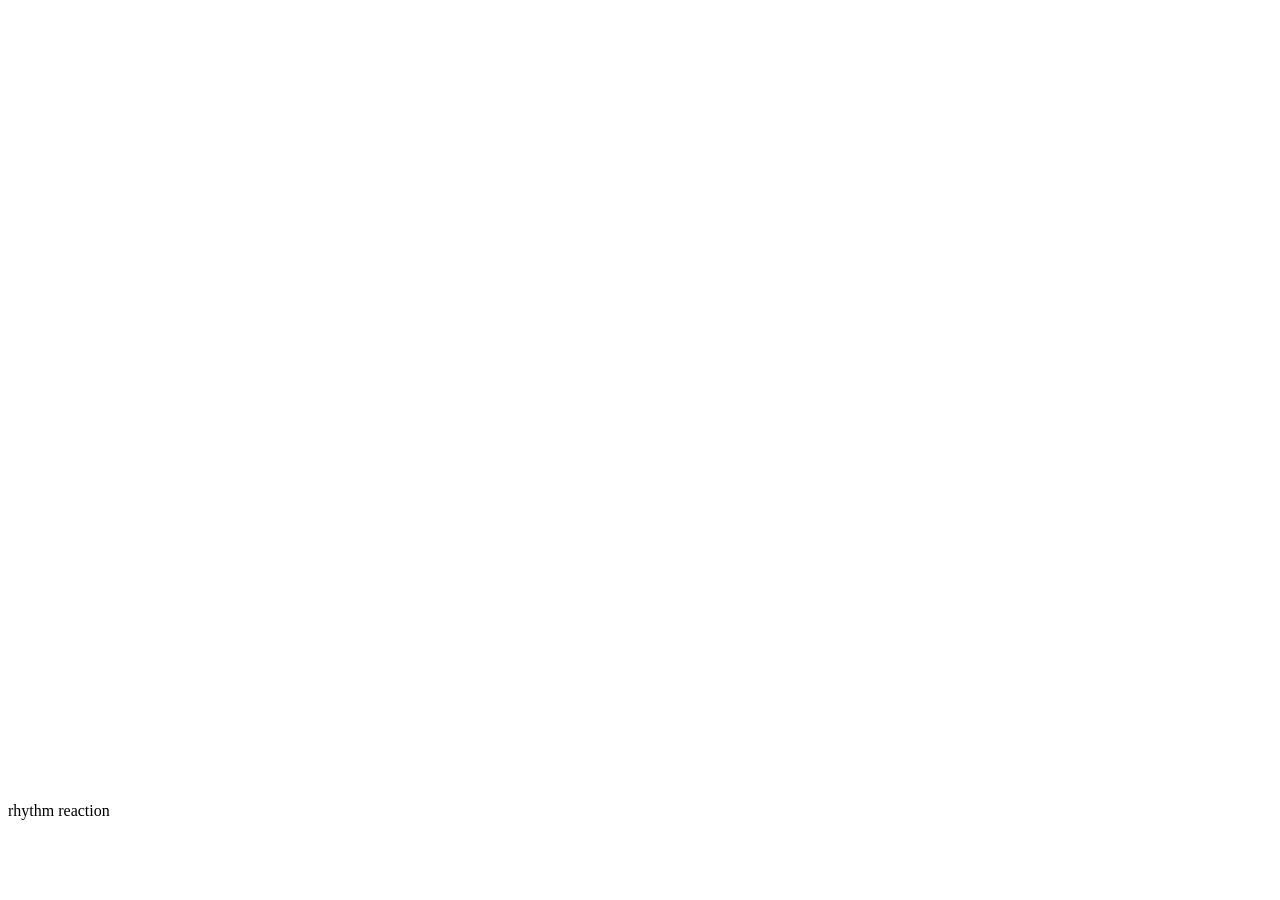
==== index.html @ 15368507 "Add files via upload" ====
<!DOCTYPE html>
<html lang="en-us">
  <head>
    <meta charset="utf-8">
    <meta http-equiv="Content-Type" content="text/html; charset=utf-8">
    <title>Unity Web Player | rhythm reaction</title>
    <link rel="shortcut icon" href="TemplateData/favicon.ico">
    <link rel="stylesheet" href="TemplateData/style.css">
  </head>
  <body>
    <div id="unity-container" class="unity-desktop">
      <canvas id="unity-canvas" width=960 height=600 tabindex="-1"></canvas>
      <div id="unity-loading-bar">
        <div id="unity-logo"></div>
        <div id="unity-progress-bar-empty">
          <div id="unity-progress-bar-full"></div>
        </div>
      </div>
      <div id="unity-warning"> </div>
      <div id="unity-footer">
        <div id="unity-logo-title-footer"></div>
        <div id="unity-fullscreen-button"></div>
        <div id="unity-build-title">rhythm reaction</div>
      </div>
    </div>
    <script>
      var canvas = document.querySelector("#unity-canvas");

      // Shows a temporary message banner/ribbon for a few seconds, or
      // a permanent error message on top of the canvas if type=='error'.
      // If type=='warning', a yellow highlight color is used.
      // Modify or remove this function to customize the visually presented
      // way that non-critical warnings and error messages are presented to the
      // user.
      function unityShowBanner(msg, type) {
        var warningBanner = document.querySelector("#unity-warning");
        function updateBannerVisibility() {
          warningBanner.style.display = warningBanner.children.length ? 'block' : 'none';
        }
        var div = document.createElement('div');
        div.innerHTML = msg;
        warningBanner.appendChild(div);
        if (type == 'error') div.style = 'background: red; padding: 10px;';
        else {
          if (type == 'warning') div.style = 'background: yellow; padding: 10px;';
          setTimeout(function() {
            warningBanner.removeChild(div);
            updateBannerVisibility();
          }, 5000);
        }
        updateBannerVisibility();
      }

      var buildUrl = "Build";
      var loaderUrl = buildUrl + "/Webgl.loader.js";
      var config = {
        arguments: [],
        dataUrl: buildUrl + "/Webgl.data",
        frameworkUrl: buildUrl + "/Webgl.framework.js",
        codeUrl: buildUrl + "/Webgl.wasm",
        streamingAssetsUrl: "StreamingAssets",
        companyName: "DefaultCompany",
        productName: "rhythm reaction",
        productVersion: "1.0",
        showBanner: unityShowBanner,
      };

      // By default, Unity keeps WebGL canvas render target size matched with
      // the DOM size of the canvas element (scaled by window.devicePixelRatio)
      // Set this to false if you want to decouple this synchronization from
      // happening inside the engine, and you would instead like to size up
      // the canvas DOM size and WebGL render target sizes yourself.
      // config.matchWebGLToCanvasSize = false;

      // If you would like all file writes inside Unity Application.persistentDataPath
      // directory to automatically persist so that the contents are remembered when
      // the user revisits the site the next time, uncomment the following line:
      // config.autoSyncPersistentDataPath = true;
      // This autosyncing is currently not the default behavior to avoid regressing
      // existing user projects that might rely on the earlier manual
      // JS_FileSystem_Sync() behavior, but in future Unity version, this will be
      // expected to change.

      if (/iPhone|iPad|iPod|Android/i.test(navigator.userAgent)) {
        // Mobile device style: fill the whole browser client area with the game canvas:

        var meta = document.createElement('meta');
        meta.name = 'viewport';
        meta.content = 'width=device-width, height=device-height, initial-scale=1.0, user-scalable=no, shrink-to-fit=yes';
        document.getElementsByTagName('head')[0].appendChild(meta);
        document.querySelector("#unity-container").className = "unity-mobile";
        canvas.className = "unity-mobile";

        // To lower canvas resolution on mobile devices to gain some
        // performance, uncomment the following line:
        // config.devicePixelRatio = 1;


      } else {
        // Desktop style: Render the game canvas in a window that can be maximized to fullscreen:
        
        canvas.style.width = "100%";
        canvas.style.height = "100%";

        
      }

      

      document.querySelector("#unity-loading-bar").style.display = "block";

      var script = document.createElement("script");
      script.src = loaderUrl;
      script.onload = () => {
        createUnityInstance(canvas, config, (progress) => {
          document.querySelector("#unity-progress-bar-full").style.width = 100 * progress + "%";
              }).then((unityInstance) => {
                document.querySelector("#unity-loading-bar").style.display = "none";
                document.querySelector("#unity-fullscreen-button").onclick = () => {
                  unityInstance.SetFullscreen(1);
                };

              }).catch((message) => {
                alert(message);
              });
            };

      document.body.appendChild(script);

    </script>
  </body>
</html>
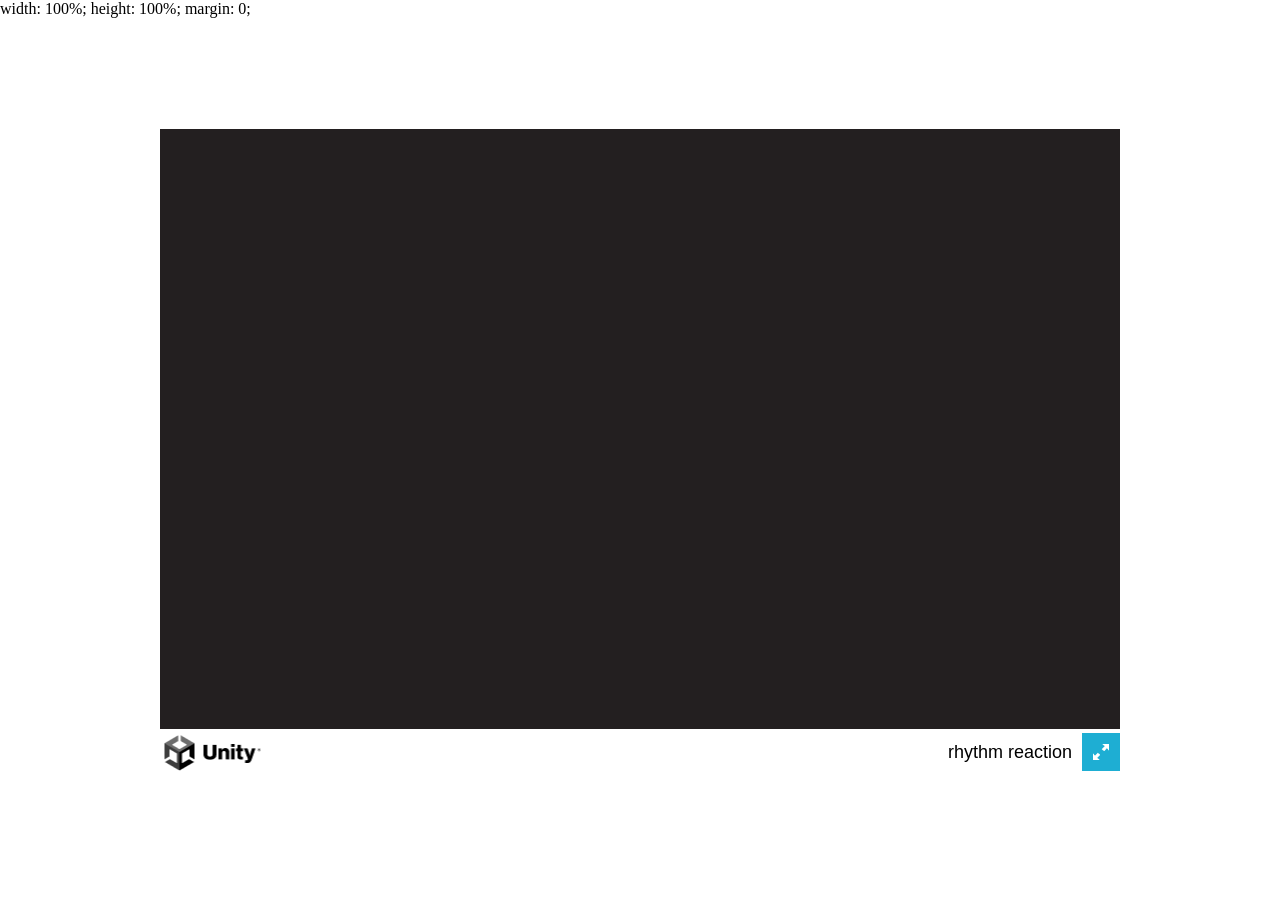
==== commit 4e518282: "Update index.html" ====
--- a/index.html
+++ b/index.html
@@ -8,6 +8,9 @@
     <link rel="stylesheet" href="TemplateData/style.css">
   </head>
   <body>
+    width:  100%;
+  height: 100%;
+  margin: 0;
     <div id="unity-container" class="unity-desktop">
       <canvas id="unity-canvas" width=960 height=600 tabindex="-1"></canvas>
       <div id="unity-loading-bar">
@@ -50,6 +53,13 @@
         }
         updateBannerVisibility();
       }
+
+      function draw() {
+  var ctx = (a canvas context);
+  ctx.canvas.width  = window.innerWidth;
+  ctx.canvas.height = window.innerHeight;
+  //...drawing code...
+}
 
       var buildUrl = "Build";
       var loaderUrl = buildUrl + "/Webgl.loader.js";
--- a/TemplateData/style.css
+++ b/TemplateData/style.css
@@ -0,0 +1,17 @@
+
+body { padding: 0; margin: 0 }
+#unity-container { position: absolute }
+#unity-container.unity-desktop { left: 50%; top: 50%; transform: translate(-50%, -50%) }
+#unity-container.unity-mobile { position: fixed; width: 100%; height: 100% }
+#unity-canvas { background: #231F20 }
+.unity-mobile #unity-canvas { width: 100%; height: 100% }
+#unity-loading-bar { position: absolute; left: 50%; top: 50%; transform: translate(-50%, -50%); display: none }
+#unity-logo { width: 154px; height: 130px; background: url('unity-logo-dark.png') no-repeat center }
+#unity-progress-bar-empty { width: 141px; height: 18px; margin-top: 10px; margin-left: 6.5px; background: url('progress-bar-empty-dark.png') no-repeat center }
+#unity-progress-bar-full { width: 0%; height: 18px; margin-top: 10px; background: url('progress-bar-full-dark.png') no-repeat center }
+#unity-footer { position: relative }
+.unity-mobile #unity-footer { display: none }
+#unity-logo-title-footer { float:left; width: 102px; height: 38px; background: url('unity-logo-title-footer.png') no-repeat center }
+#unity-build-title { float: right; margin-right: 10px; line-height: 38px; font-family: arial; font-size: 18px }
+#unity-fullscreen-button { cursor:pointer; float: right; width: 38px; height: 38px; background: url('fullscreen-button.png') no-repeat center }
+#unity-warning { position: absolute; left: 50%; top: 5%; transform: translate(-50%); background: white; padding: 10px; display: none }
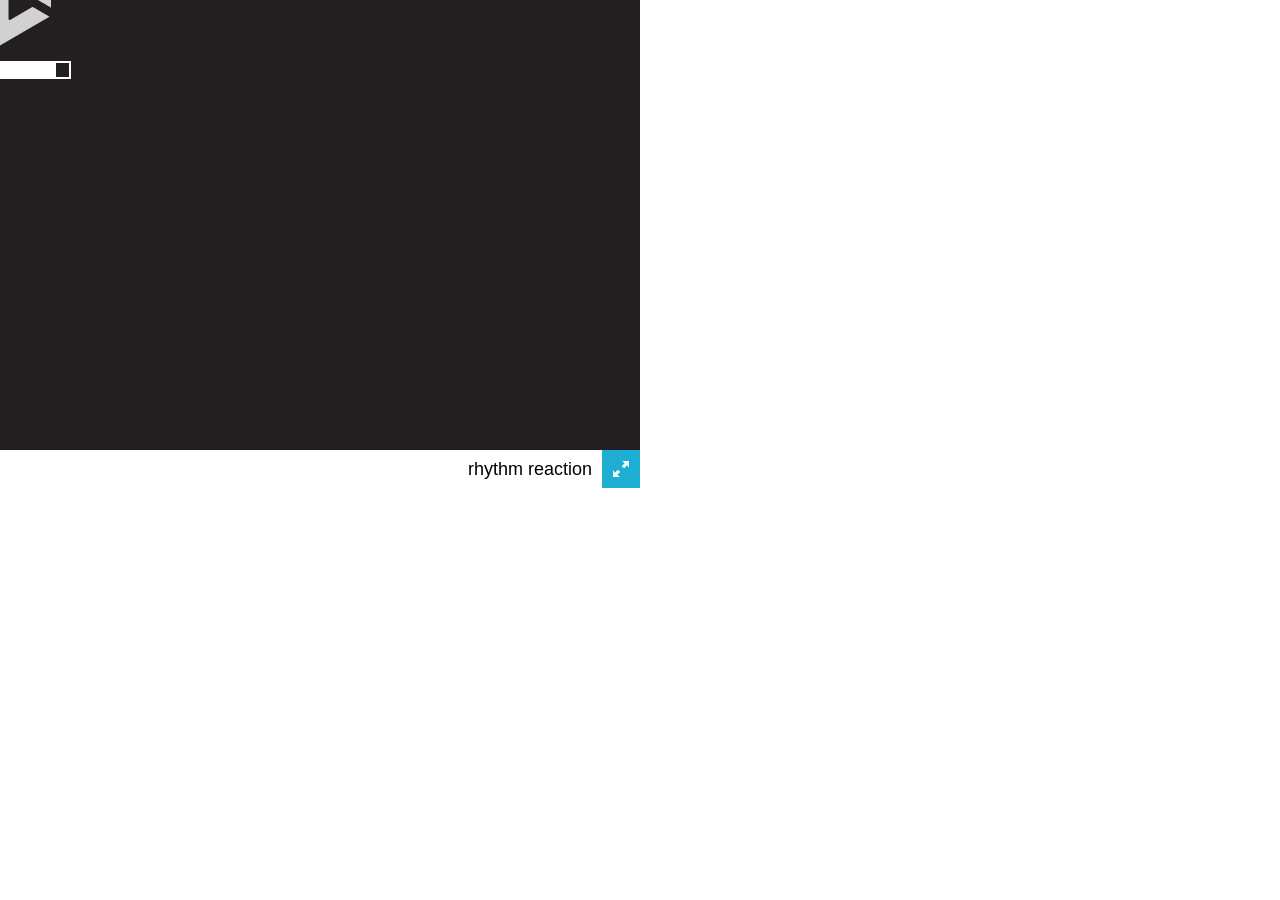
==== commit 5c144d37: "Update index.html" ====
--- a/index.html
+++ b/index.html
@@ -6,20 +6,43 @@
     <title>Unity Web Player | rhythm reaction</title>
     <link rel="shortcut icon" href="TemplateData/favicon.ico">
     <link rel="stylesheet" href="TemplateData/style.css">
+    <style>
+      /* Force body to fill screen */
+      body {
+        margin: 0;
+        padding: 0;
+        overflow: hidden;
+      }
+
+      /* Make container take full screen */
+      #unity-container.unity-desktop {
+        position: absolute;
+        top: 0;
+        left: 0;
+        width: 100vw;
+        height: 100vh;
+        margin: 0;
+        padding: 0;
+      }
+
+      /* Make canvas scale to container */
+      #unity-canvas {
+        width: 100%;
+        height: 100%;
+        display: block;
+      }
+    </style>
   </head>
   <body>
-    width:  100%;
-  height: 100%;
-  margin: 0;
     <div id="unity-container" class="unity-desktop">
-      <canvas id="unity-canvas" width=960 height=600 tabindex="-1"></canvas>
+      <canvas id="unity-canvas" width="960" height="600" tabindex="-1"></canvas>
       <div id="unity-loading-bar">
         <div id="unity-logo"></div>
         <div id="unity-progress-bar-empty">
           <div id="unity-progress-bar-full"></div>
         </div>
       </div>
-      <div id="unity-warning"> </div>
+      <div id="unity-warning"></div>
       <div id="unity-footer">
         <div id="unity-logo-title-footer"></div>
         <div id="unity-fullscreen-button"></div>
@@ -29,12 +52,6 @@
     <script>
       var canvas = document.querySelector("#unity-canvas");
 
-      // Shows a temporary message banner/ribbon for a few seconds, or
-      // a permanent error message on top of the canvas if type=='error'.
-      // If type=='warning', a yellow highlight color is used.
-      // Modify or remove this function to customize the visually presented
-      // way that non-critical warnings and error messages are presented to the
-      // user.
       function unityShowBanner(msg, type) {
         var warningBanner = document.querySelector("#unity-warning");
         function updateBannerVisibility() {
@@ -54,13 +71,6 @@
         updateBannerVisibility();
       }
 
-      function draw() {
-  var ctx = (a canvas context);
-  ctx.canvas.width  = window.innerWidth;
-  ctx.canvas.height = window.innerHeight;
-  //...drawing code...
-}
-
       var buildUrl = "Build";
       var loaderUrl = buildUrl + "/Webgl.loader.js";
       var config = {
@@ -75,47 +85,14 @@
         showBanner: unityShowBanner,
       };
 
-      // By default, Unity keeps WebGL canvas render target size matched with
-      // the DOM size of the canvas element (scaled by window.devicePixelRatio)
-      // Set this to false if you want to decouple this synchronization from
-      // happening inside the engine, and you would instead like to size up
-      // the canvas DOM size and WebGL render target sizes yourself.
-      // config.matchWebGLToCanvasSize = false;
-
-      // If you would like all file writes inside Unity Application.persistentDataPath
-      // directory to automatically persist so that the contents are remembered when
-      // the user revisits the site the next time, uncomment the following line:
-      // config.autoSyncPersistentDataPath = true;
-      // This autosyncing is currently not the default behavior to avoid regressing
-      // existing user projects that might rely on the earlier manual
-      // JS_FileSystem_Sync() behavior, but in future Unity version, this will be
-      // expected to change.
-
       if (/iPhone|iPad|iPod|Android/i.test(navigator.userAgent)) {
-        // Mobile device style: fill the whole browser client area with the game canvas:
-
         var meta = document.createElement('meta');
         meta.name = 'viewport';
         meta.content = 'width=device-width, height=device-height, initial-scale=1.0, user-scalable=no, shrink-to-fit=yes';
         document.getElementsByTagName('head')[0].appendChild(meta);
         document.querySelector("#unity-container").className = "unity-mobile";
         canvas.className = "unity-mobile";
-
-        // To lower canvas resolution on mobile devices to gain some
-        // performance, uncomment the following line:
-        // config.devicePixelRatio = 1;
-
-
-      } else {
-        // Desktop style: Render the game canvas in a window that can be maximized to fullscreen:
-        
-        canvas.style.width = "100%";
-        canvas.style.height = "100%";
-
-        
       }
-
-      
 
       document.querySelector("#unity-loading-bar").style.display = "block";
 
@@ -124,19 +101,16 @@
       script.onload = () => {
         createUnityInstance(canvas, config, (progress) => {
           document.querySelector("#unity-progress-bar-full").style.width = 100 * progress + "%";
-              }).then((unityInstance) => {
-                document.querySelector("#unity-loading-bar").style.display = "none";
-                document.querySelector("#unity-fullscreen-button").onclick = () => {
-                  unityInstance.SetFullscreen(1);
-                };
-
-              }).catch((message) => {
-                alert(message);
-              });
-            };
-
+        }).then((unityInstance) => {
+          document.querySelector("#unity-loading-bar").style.display = "none";
+          document.querySelector("#unity-fullscreen-button").onclick = () => {
+            unityInstance.SetFullscreen(1);
+          };
+        }).catch((message) => {
+          alert(message);
+        });
+      };
       document.body.appendChild(script);
-
     </script>
   </body>
 </html>
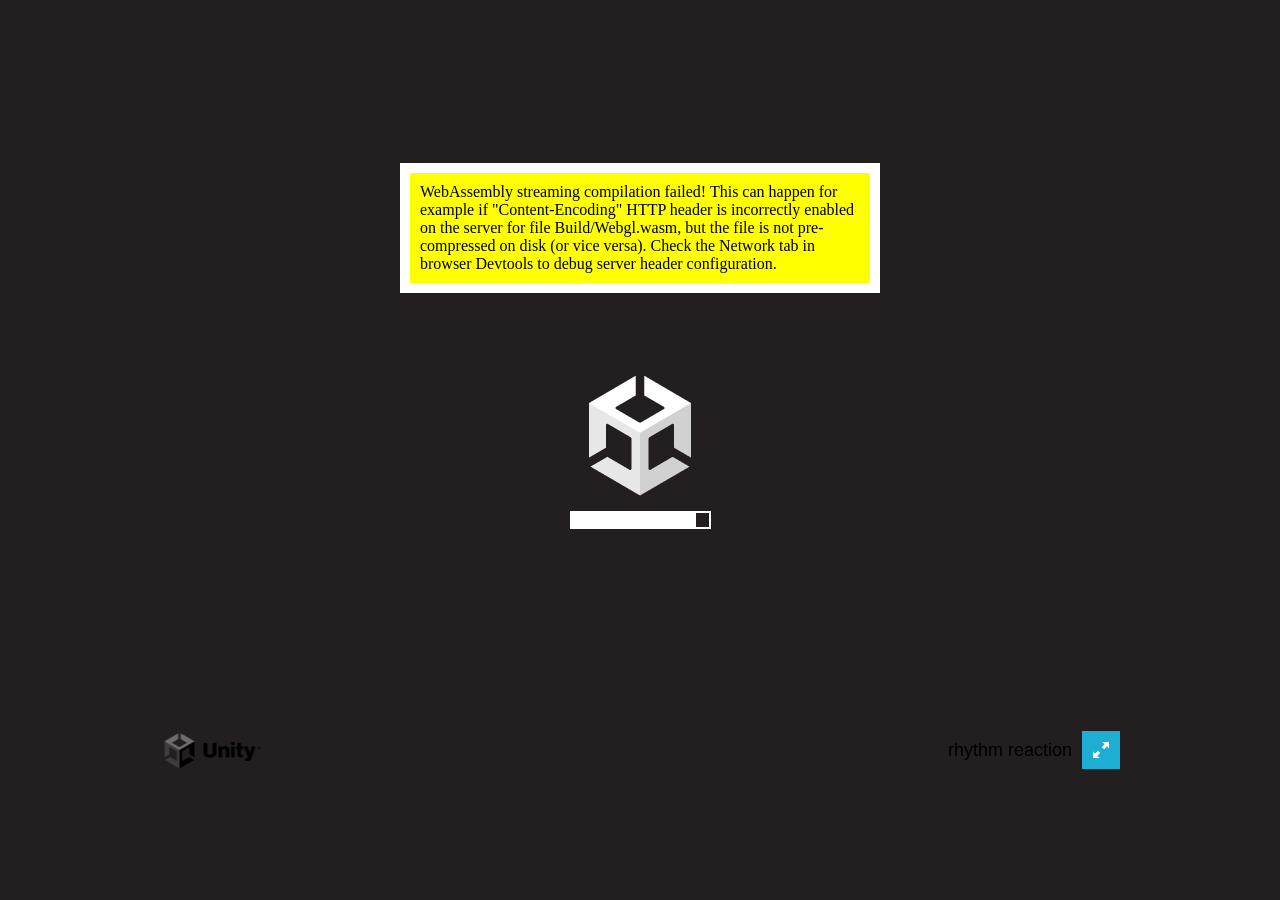
==== commit 244972b8: "Update index.html" ====
--- a/index.html
+++ b/index.html
@@ -7,28 +7,22 @@
     <link rel="shortcut icon" href="TemplateData/favicon.ico">
     <link rel="stylesheet" href="TemplateData/style.css">
     <style>
-      /* Force body to fill screen */
       body {
         margin: 0;
         padding: 0;
         overflow: hidden;
+        background: #231F20;
       }
 
-      /* Make container take full screen */
-      #unity-container.unity-desktop {
+      #unity-container {
         position: absolute;
-        top: 0;
-        left: 0;
-        width: 100vw;
-        height: 100vh;
-        margin: 0;
-        padding: 0;
+        top: 50%;
+        left: 50%;
+        transform: translate(-50%, -50%);
       }
 
-      /* Make canvas scale to container */
+      /* Let Unity keep its own aspect ratio */
       #unity-canvas {
-        width: 100%;
-        height: 100%;
         display: block;
       }
     </style>
@@ -49,6 +43,7 @@
         <div id="unity-build-title">rhythm reaction</div>
       </div>
     </div>
+
     <script>
       var canvas = document.querySelector("#unity-canvas");
 
@@ -63,7 +58,7 @@
         if (type == 'error') div.style = 'background: red; padding: 10px;';
         else {
           if (type == 'warning') div.style = 'background: yellow; padding: 10px;';
-          setTimeout(function() {
+          setTimeout(function () {
             warningBanner.removeChild(div);
             updateBannerVisibility();
           }, 5000);
@@ -86,10 +81,11 @@
       };
 
       if (/iPhone|iPad|iPod|Android/i.test(navigator.userAgent)) {
-        var meta = document.createElement('meta');
-        meta.name = 'viewport';
-        meta.content = 'width=device-width, height=device-height, initial-scale=1.0, user-scalable=no, shrink-to-fit=yes';
-        document.getElementsByTagName('head')[0].appendChild(meta);
+        var meta = document.createElement("meta");
+        meta.name = "viewport";
+        meta.content =
+          "width=device-width, height=device-height, initial-scale=1.0, user-scalable=no, shrink-to-fit=yes";
+        document.getElementsByTagName("head")[0].appendChild(meta);
         document.querySelector("#unity-container").className = "unity-mobile";
         canvas.className = "unity-mobile";
       }
@@ -100,15 +96,18 @@
       script.src = loaderUrl;
       script.onload = () => {
         createUnityInstance(canvas, config, (progress) => {
-          document.querySelector("#unity-progress-bar-full").style.width = 100 * progress + "%";
-        }).then((unityInstance) => {
-          document.querySelector("#unity-loading-bar").style.display = "none";
-          document.querySelector("#unity-fullscreen-button").onclick = () => {
-            unityInstance.SetFullscreen(1);
-          };
-        }).catch((message) => {
-          alert(message);
-        });
+          document.querySelector("#unity-progress-bar-full").style.width =
+            100 * progress + "%";
+        })
+          .then((unityInstance) => {
+            document.querySelector("#unity-loading-bar").style.display = "none";
+            document.querySelector("#unity-fullscreen-button").onclick = () => {
+              unityInstance.SetFullscreen(1);
+            };
+          })
+          .catch((message) => {
+            alert(message);
+          });
       };
       document.body.appendChild(script);
     </script>
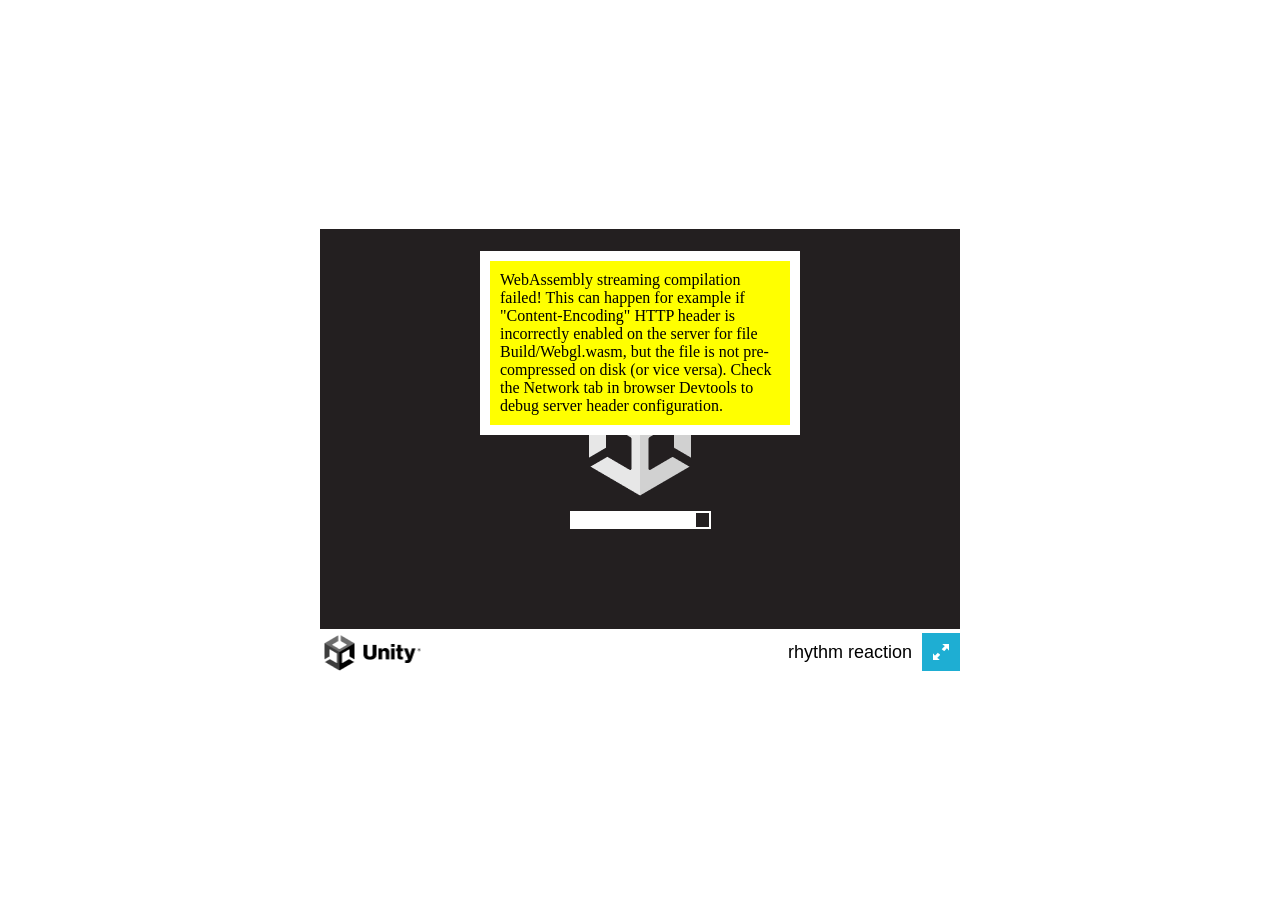
==== commit d91f734d: "Update index.html" ====
--- a/index.html
+++ b/index.html
@@ -6,47 +6,32 @@
     <title>Unity Web Player | rhythm reaction</title>
     <link rel="shortcut icon" href="TemplateData/favicon.ico">
     <link rel="stylesheet" href="TemplateData/style.css">
-    <style>
-      body {
-        margin: 0;
-        padding: 0;
-        overflow: hidden;
-        background: #231F20;
-      }
-
-      #unity-container {
-        position: absolute;
-        top: 50%;
-        left: 50%;
-        transform: translate(-50%, -50%);
-      }
-
-      /* Let Unity keep its own aspect ratio */
-      #unity-canvas {
-        display: block;
-      }
-    </style>
   </head>
   <body>
     <div id="unity-container" class="unity-desktop">
-      <canvas id="unity-canvas" width="960" height="600" tabindex="-1"></canvas>
+      <canvas id="unity-canvas" width=960 height=600 tabindex="-1"></canvas>
       <div id="unity-loading-bar">
         <div id="unity-logo"></div>
         <div id="unity-progress-bar-empty">
           <div id="unity-progress-bar-full"></div>
         </div>
       </div>
-      <div id="unity-warning"></div>
+      <div id="unity-warning"> </div>
       <div id="unity-footer">
         <div id="unity-logo-title-footer"></div>
         <div id="unity-fullscreen-button"></div>
         <div id="unity-build-title">rhythm reaction</div>
       </div>
     </div>
-
     <script>
       var canvas = document.querySelector("#unity-canvas");
 
+      // Shows a temporary message banner/ribbon for a few seconds, or
+      // a permanent error message on top of the canvas if type=='error'.
+      // If type=='warning', a yellow highlight color is used.
+      // Modify or remove this function to customize the visually presented
+      // way that non-critical warnings and error messages are presented to the
+      // user.
       function unityShowBanner(msg, type) {
         var warningBanner = document.querySelector("#unity-warning");
         function updateBannerVisibility() {
@@ -58,7 +43,7 @@
         if (type == 'error') div.style = 'background: red; padding: 10px;';
         else {
           if (type == 'warning') div.style = 'background: yellow; padding: 10px;';
-          setTimeout(function () {
+          setTimeout(function() {
             warningBanner.removeChild(div);
             updateBannerVisibility();
           }, 5000);
@@ -80,15 +65,47 @@
         showBanner: unityShowBanner,
       };
 
+      // By default, Unity keeps WebGL canvas render target size matched with
+      // the DOM size of the canvas element (scaled by window.devicePixelRatio)
+      // Set this to false if you want to decouple this synchronization from
+      // happening inside the engine, and you would instead like to size up
+      // the canvas DOM size and WebGL render target sizes yourself.
+      // config.matchWebGLToCanvasSize = false;
+
+      // If you would like all file writes inside Unity Application.persistentDataPath
+      // directory to automatically persist so that the contents are remembered when
+      // the user revisits the site the next time, uncomment the following line:
+      // config.autoSyncPersistentDataPath = true;
+      // This autosyncing is currently not the default behavior to avoid regressing
+      // existing user projects that might rely on the earlier manual
+      // JS_FileSystem_Sync() behavior, but in future Unity version, this will be
+      // expected to change.
+
       if (/iPhone|iPad|iPod|Android/i.test(navigator.userAgent)) {
-        var meta = document.createElement("meta");
-        meta.name = "viewport";
-        meta.content =
-          "width=device-width, height=device-height, initial-scale=1.0, user-scalable=no, shrink-to-fit=yes";
-        document.getElementsByTagName("head")[0].appendChild(meta);
+        // Mobile device style: fill the whole browser client area with the game canvas:
+
+        var meta = document.createElement('meta');
+        meta.name = 'viewport';
+        meta.content = 'width=device-width, height=device-height, initial-scale=1.0, user-scalable=no, shrink-to-fit=yes';
+        document.getElementsByTagName('head')[0].appendChild(meta);
         document.querySelector("#unity-container").className = "unity-mobile";
         canvas.className = "unity-mobile";
+
+        // To lower canvas resolution on mobile devices to gain some
+        // performance, uncomment the following line:
+        // config.devicePixelRatio = 1;
+
+
+      } else {
+        // Desktop style: Render the game canvas in a window that can be maximized to fullscreen:
+        
+        canvas.style.width = "100%";
+        canvas.style.height = "100%";
+
+        
       }
+
+      
 
       document.querySelector("#unity-loading-bar").style.display = "block";
 
@@ -96,20 +113,20 @@
       script.src = loaderUrl;
       script.onload = () => {
         createUnityInstance(canvas, config, (progress) => {
-          document.querySelector("#unity-progress-bar-full").style.width =
-            100 * progress + "%";
-        })
-          .then((unityInstance) => {
-            document.querySelector("#unity-loading-bar").style.display = "none";
-            document.querySelector("#unity-fullscreen-button").onclick = () => {
-              unityInstance.SetFullscreen(1);
+          document.querySelector("#unity-progress-bar-full").style.width = 100 * progress + "%";
+              }).then((unityInstance) => {
+                document.querySelector("#unity-loading-bar").style.display = "none";
+                document.querySelector("#unity-fullscreen-button").onclick = () => {
+                  unityInstance.SetFullscreen(1);
+                };
+
+              }).catch((message) => {
+                alert(message);
+              });
             };
-          })
-          .catch((message) => {
-            alert(message);
-          });
-      };
+
       document.body.appendChild(script);
+
     </script>
   </body>
 </html>
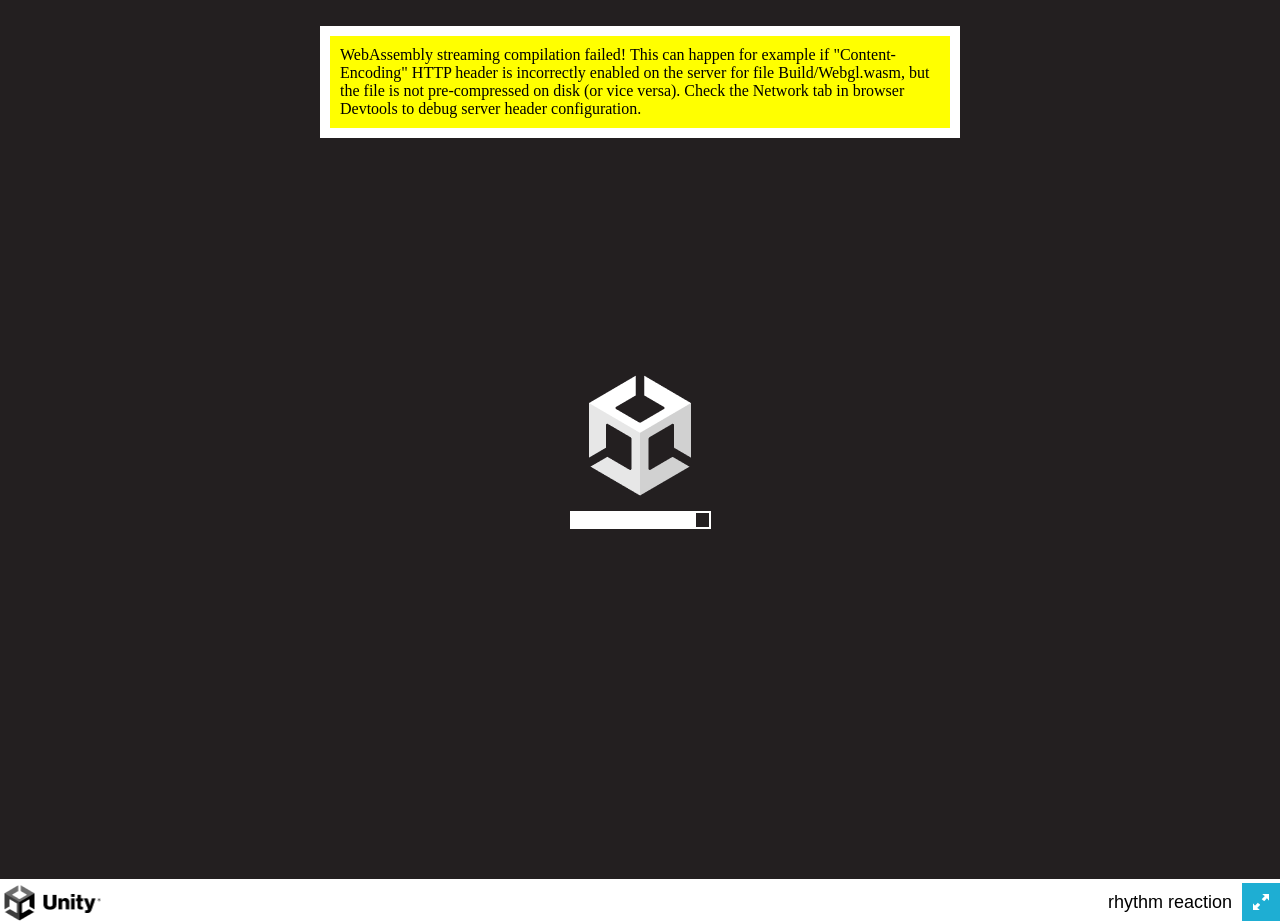
==== commit f71dde6f: "Update index.html" ====
--- a/index.html
+++ b/index.html
@@ -1,132 +1,111 @@
 <!DOCTYPE html>
 <html lang="en-us">
-  <head>
-    <meta charset="utf-8">
-    <meta http-equiv="Content-Type" content="text/html; charset=utf-8">
-    <title>Unity Web Player | rhythm reaction</title>
-    <link rel="shortcut icon" href="TemplateData/favicon.ico">
-    <link rel="stylesheet" href="TemplateData/style.css">
-  </head>
-  <body>
-    <div id="unity-container" class="unity-desktop">
-      <canvas id="unity-canvas" width=960 height=600 tabindex="-1"></canvas>
-      <div id="unity-loading-bar">
-        <div id="unity-logo"></div>
-        <div id="unity-progress-bar-empty">
-          <div id="unity-progress-bar-full"></div>
-        </div>
-      </div>
-      <div id="unity-warning"> </div>
-      <div id="unity-footer">
-        <div id="unity-logo-title-footer"></div>
-        <div id="unity-fullscreen-button"></div>
-        <div id="unity-build-title">rhythm reaction</div>
+<head>
+  <meta charset="utf-8">
+  <meta http-equiv="Content-Type" content="text/html; charset=utf-8">
+  <title>Unity Web Player | rhythm reaction</title>
+  <link rel="shortcut icon" href="TemplateData/favicon.ico">
+  <link rel="stylesheet" href="TemplateData/style.css">
+  <style>
+    html, body {
+      width: 100%;
+      height: 100%;
+      margin: 0;
+      padding: 0;
+      overflow: hidden; /* prevent scrollbars */
+    }
+  </style>
+</head>
+<body>
+  <div id="unity-container" class="unity-desktop">
+    <canvas id="unity-canvas" width=960 height=600 tabindex="-1"></canvas>
+    <div id="unity-loading-bar">
+      <div id="unity-logo"></div>
+      <div id="unity-progress-bar-empty">
+        <div id="unity-progress-bar-full"></div>
       </div>
     </div>
-    <script>
-      var canvas = document.querySelector("#unity-canvas");
+    <div id="unity-warning"></div>
+    <div id="unity-footer">
+      <div id="unity-logo-title-footer"></div>
+      <div id="unity-fullscreen-button"></div>
+      <div id="unity-build-title">rhythm reaction</div>
+    </div>
+  </div>
 
-      // Shows a temporary message banner/ribbon for a few seconds, or
-      // a permanent error message on top of the canvas if type=='error'.
-      // If type=='warning', a yellow highlight color is used.
-      // Modify or remove this function to customize the visually presented
-      // way that non-critical warnings and error messages are presented to the
-      // user.
-      function unityShowBanner(msg, type) {
-        var warningBanner = document.querySelector("#unity-warning");
-        function updateBannerVisibility() {
-          warningBanner.style.display = warningBanner.children.length ? 'block' : 'none';
-        }
-        var div = document.createElement('div');
-        div.innerHTML = msg;
-        warningBanner.appendChild(div);
-        if (type == 'error') div.style = 'background: red; padding: 10px;';
-        else {
-          if (type == 'warning') div.style = 'background: yellow; padding: 10px;';
-          setTimeout(function() {
-            warningBanner.removeChild(div);
-            updateBannerVisibility();
-          }, 5000);
-        }
-        updateBannerVisibility();
+  <script>
+    var canvas = document.querySelector("#unity-canvas");
+
+    // 🔹 Resize canvas to fit window
+    function resizeCanvas() {
+      canvas.style.width  = window.innerWidth + "px";
+      canvas.style.height = window.innerHeight + "px";
+    }
+    resizeCanvas();
+    window.addEventListener("resize", resizeCanvas);
+
+    // Unity warning banner
+    function unityShowBanner(msg, type) {
+      var warningBanner = document.querySelector("#unity-warning");
+      function updateBannerVisibility() {
+        warningBanner.style.display = warningBanner.children.length ? 'block' : 'none';
       }
+      var div = document.createElement('div');
+      div.innerHTML = msg;
+      warningBanner.appendChild(div);
+      if (type == 'error') div.style = 'background: red; padding: 10px;';
+      else {
+        if (type == 'warning') div.style = 'background: yellow; padding: 10px;';
+        setTimeout(function() {
+          warningBanner.removeChild(div);
+          updateBannerVisibility();
+        }, 5000);
+      }
+      updateBannerVisibility();
+    }
 
-      var buildUrl = "Build";
-      var loaderUrl = buildUrl + "/Webgl.loader.js";
-      var config = {
-        arguments: [],
-        dataUrl: buildUrl + "/Webgl.data",
-        frameworkUrl: buildUrl + "/Webgl.framework.js",
-        codeUrl: buildUrl + "/Webgl.wasm",
-        streamingAssetsUrl: "StreamingAssets",
-        companyName: "DefaultCompany",
-        productName: "rhythm reaction",
-        productVersion: "1.0",
-        showBanner: unityShowBanner,
-      };
+    var buildUrl = "Build";
+    var loaderUrl = buildUrl + "/Webgl.loader.js";
+    var config = {
+      arguments: [],
+      dataUrl: buildUrl + "/Webgl.data",
+      frameworkUrl: buildUrl + "/Webgl.framework.js",
+      codeUrl: buildUrl + "/Webgl.wasm",
+      streamingAssetsUrl: "StreamingAssets",
+      companyName: "DefaultCompany",
+      productName: "rhythm reaction",
+      productVersion: "1.0",
+      showBanner: unityShowBanner,
+    };
 
-      // By default, Unity keeps WebGL canvas render target size matched with
-      // the DOM size of the canvas element (scaled by window.devicePixelRatio)
-      // Set this to false if you want to decouple this synchronization from
-      // happening inside the engine, and you would instead like to size up
-      // the canvas DOM size and WebGL render target sizes yourself.
-      // config.matchWebGLToCanvasSize = false;
+    // Mobile style: full screen
+    if (/iPhone|iPad|iPod|Android/i.test(navigator.userAgent)) {
+      var meta = document.createElement('meta');
+      meta.name = 'viewport';
+      meta.content = 'width=device-width, height=device-height, initial-scale=1.0, user-scalable=no, shrink-to-fit=yes';
+      document.getElementsByTagName('head')[0].appendChild(meta);
+      document.querySelector("#unity-container").className = "unity-mobile";
+      canvas.className = "unity-mobile";
+      // config.devicePixelRatio = 1; // Optional for performance
+    }
 
-      // If you would like all file writes inside Unity Application.persistentDataPath
-      // directory to automatically persist so that the contents are remembered when
-      // the user revisits the site the next time, uncomment the following line:
-      // config.autoSyncPersistentDataPath = true;
-      // This autosyncing is currently not the default behavior to avoid regressing
-      // existing user projects that might rely on the earlier manual
-      // JS_FileSystem_Sync() behavior, but in future Unity version, this will be
-      // expected to change.
+    document.querySelector("#unity-loading-bar").style.display = "block";
 
-      if (/iPhone|iPad|iPod|Android/i.test(navigator.userAgent)) {
-        // Mobile device style: fill the whole browser client area with the game canvas:
-
-        var meta = document.createElement('meta');
-        meta.name = 'viewport';
-        meta.content = 'width=device-width, height=device-height, initial-scale=1.0, user-scalable=no, shrink-to-fit=yes';
-        document.getElementsByTagName('head')[0].appendChild(meta);
-        document.querySelector("#unity-container").className = "unity-mobile";
-        canvas.className = "unity-mobile";
-
-        // To lower canvas resolution on mobile devices to gain some
-        // performance, uncomment the following line:
-        // config.devicePixelRatio = 1;
-
-
-      } else {
-        // Desktop style: Render the game canvas in a window that can be maximized to fullscreen:
-        
-        canvas.style.width = "100%";
-        canvas.style.height = "100%";
-
-        
-      }
-
-      
-
-      document.querySelector("#unity-loading-bar").style.display = "block";
-
-      var script = document.createElement("script");
-      script.src = loaderUrl;
-      script.onload = () => {
-        createUnityInstance(canvas, config, (progress) => {
-          document.querySelector("#unity-progress-bar-full").style.width = 100 * progress + "%";
-              }).then((unityInstance) => {
-                document.querySelector("#unity-loading-bar").style.display = "none";
-                document.querySelector("#unity-fullscreen-button").onclick = () => {
-                  unityInstance.SetFullscreen(1);
-                };
-
-              }).catch((message) => {
-                alert(message);
-              });
-            };
-
-      document.body.appendChild(script);
-
-    </script>
-  </body>
+    var script = document.createElement("script");
+    script.src = loaderUrl;
+    script.onload = () => {
+      createUnityInstance(canvas, config, (progress) => {
+        document.querySelector("#unity-progress-bar-full").style.width = (100 * progress) + "%";
+      }).then((unityInstance) => {
+        document.querySelector("#unity-loading-bar").style.display = "none";
+        document.querySelector("#unity-fullscreen-button").onclick = () => {
+          unityInstance.SetFullscreen(1);
+        };
+      }).catch((message) => {
+        alert(message);
+      });
+    };
+    document.body.appendChild(script);
+  </script>
+</body>
 </html>
